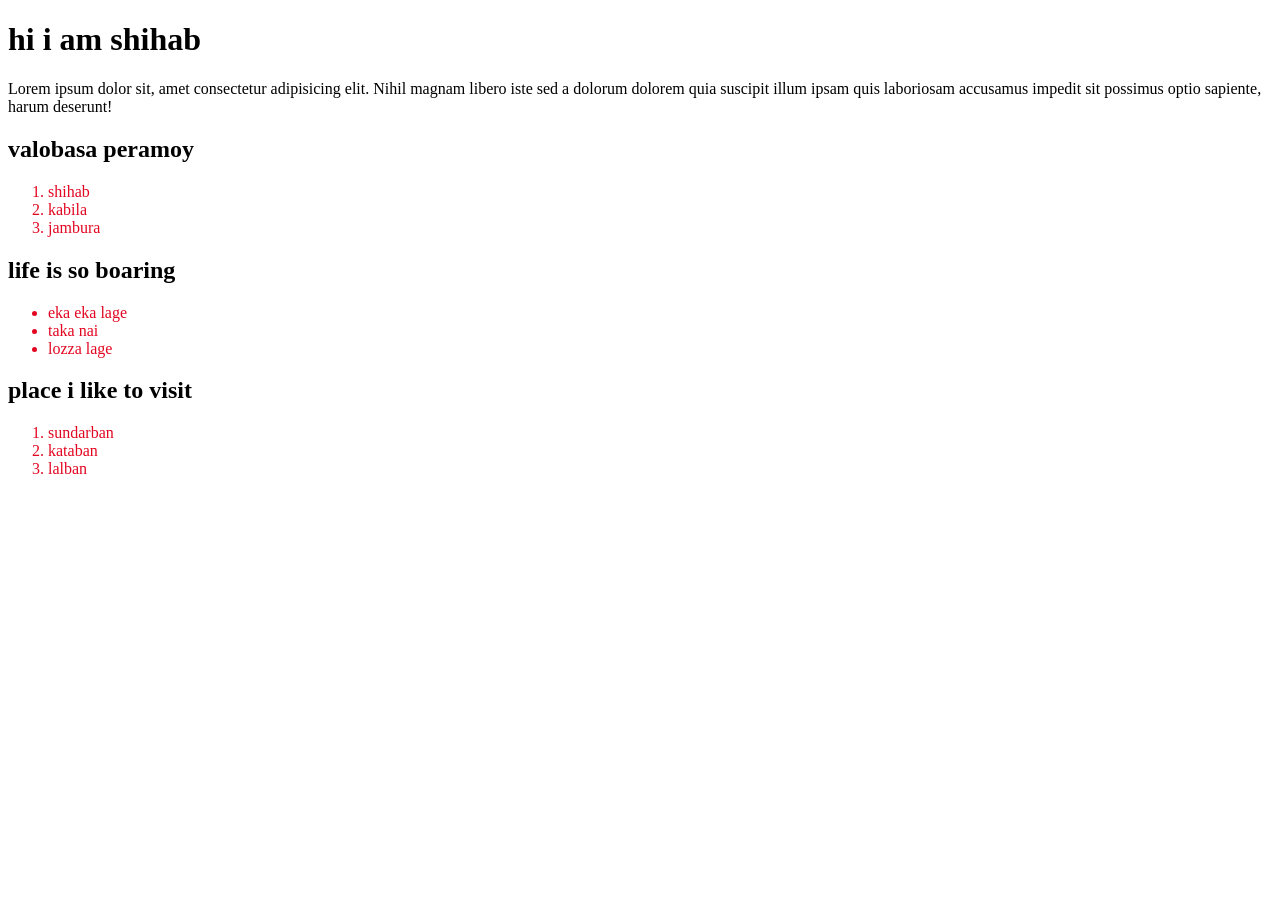
==== Tour of Dom/index.html @ f040fe0e "Dom is practicing" ====
<!DOCTYPE html>
<html lang="en">
<head>
    <meta charset="UTF-8">
    <meta name="viewport" content="width=device-width, initial-scale=1.0">
    <title>Tour of dom</title>
    <style>
        li{
            color: rgb(227, 6, 32);
        }
    </style>
</head>
<body>
    <header>
        <h1>hi i am shihab</h1>
        <p>Lorem ipsum dolor sit, amet consectetur adipisicing elit. Nihil magnam libero iste sed a dolorum dolorem quia suscipit illum ipsam quis laboriosam accusamus impedit sit possimus optio sapiente, harum deserunt!</p>
    </header>
    <main>
        <section>
            <h1>valobasa peramoy</h1>
        
        <ol>
            <li>shihab</li>
            <li>kabila</li>
            <li>jambura</li>
        </ol>
        </section>

       <section>
         <h1>life is so boaring</h1>
        <ul>
            <li class="life">eka eka lage</li>
            <li class="life">taka nai</li>
            <li class="life">lozza lage</li>
        </ul>
        
    </section>
    <section>
        <h1>place i like to visit</h1>
        <ol>
            <li>sundarban</li>
            <li>kataban</li>
            <li>lalban</li>
        </ol>
    </section>
       </main>
    <script src="/Tour of Dom/dom1.js"></script>
    <script>
        let licol=document.getElementsByTagName('li')
        console.log(licol)//li er 3 ta li console e dekhabe
        for(const li of licol){
            console.log(li);
            console.log(li.innerText)//sudhu text gula dekhabe
        }
        let hlist=document.getElementsByTagName('h1')
        for(let h1 of hlist ){
            console.log(h1)
            console.log(h1.innerText)//sudhu text gula dekhabe
        }
    </script>
</body>
</html>
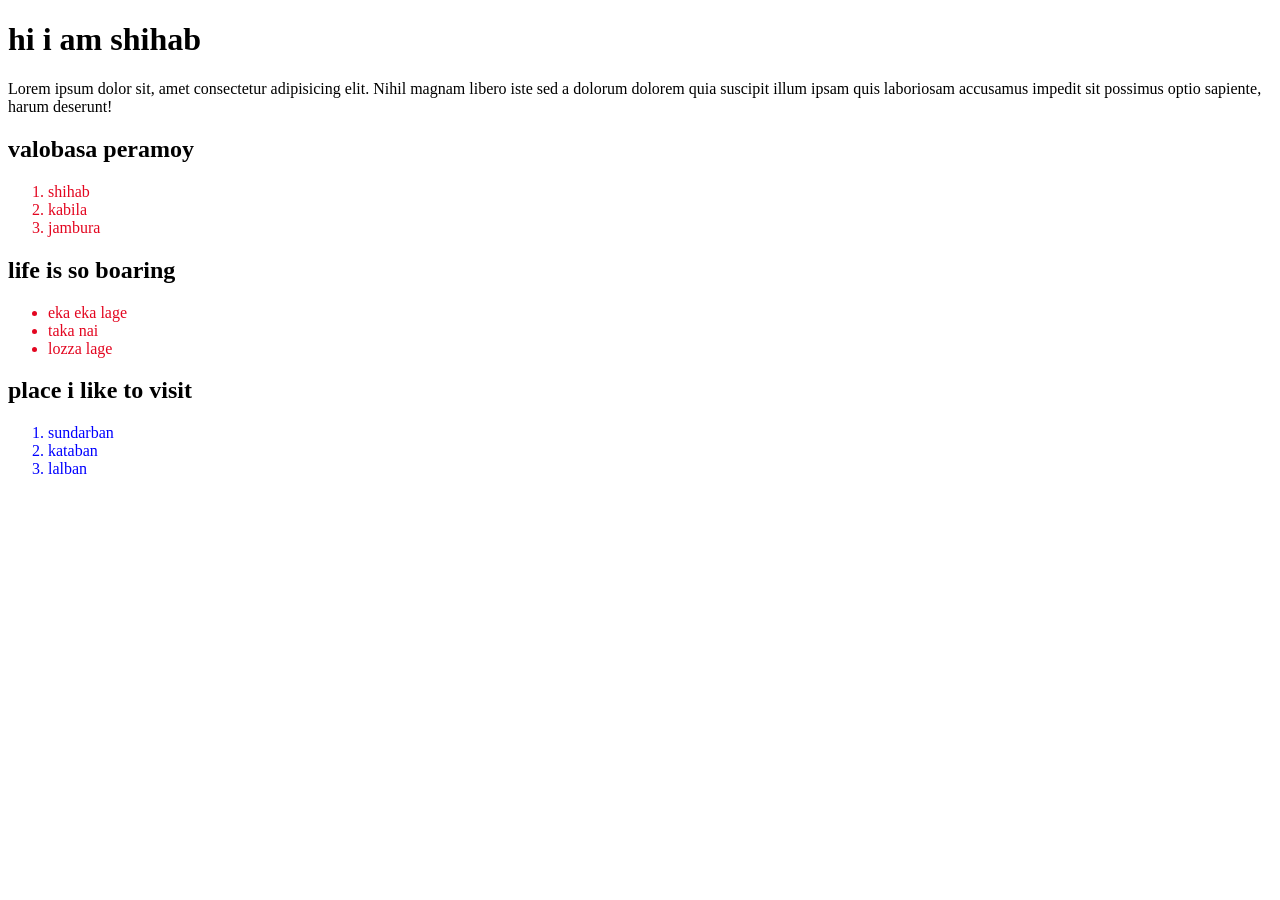
==== commit 610d892c: "Dom is practicing" ====
--- a/Tour of Dom/index.html
+++ b/Tour of Dom/index.html
@@ -7,6 +7,9 @@
     <style>
         li{
             color: rgb(227, 6, 32);
+        }
+        .container li{
+            color: blue;
         }
     </style>
 </head>
@@ -37,7 +40,7 @@
     </section>
     <section>
         <h1>place i like to visit</h1>
-        <ol>
+        <ol class ="container">
             <li>sundarban</li>
             <li>kataban</li>
             <li>lalban</li>
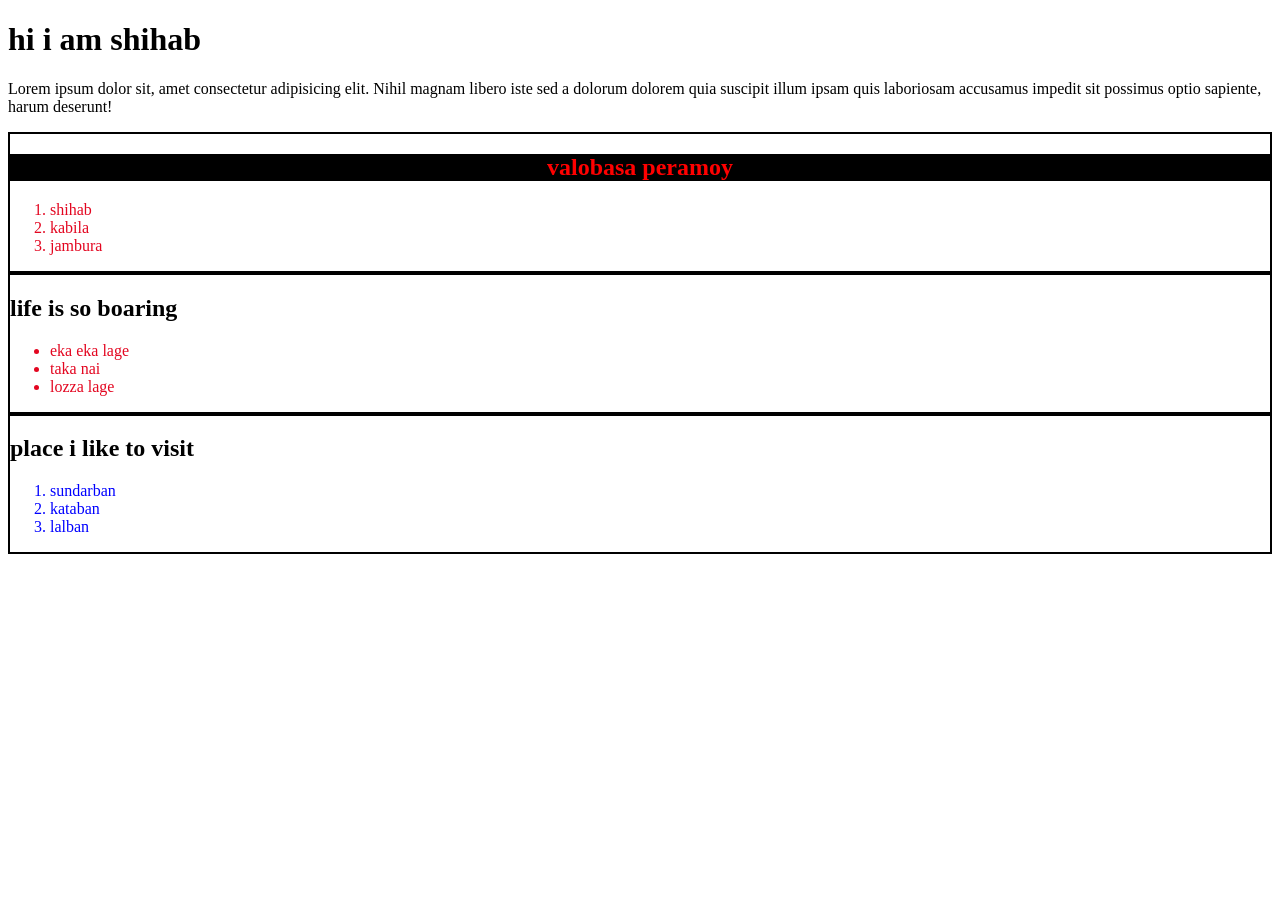
==== commit 17a0bf67: "Dom is practicing" ====
--- a/Tour of Dom/index.html
+++ b/Tour of Dom/index.html
@@ -20,7 +20,7 @@
     </header>
     <main>
         <section>
-            <h1>valobasa peramoy</h1>
+            <h1 id="valobasa">valobasa peramoy</h1>
         
         <ol>
             <li>shihab</li>
@@ -59,7 +59,12 @@
         for(let h1 of hlist ){
             console.log(h1)
             console.log(h1.innerText)//sudhu text gula dekhabe
-        }
+        }//25-5
+        document.getElementById('valobasa').style.color='red'
+        document.getElementById('valobasa').style.backgroundColor='black'
+        document.getElementById('valobasa').style.textAlign='center'
+
     </script>
+    <script src="/Tour of Dom/style.js"></script>
 </body>
 </html>
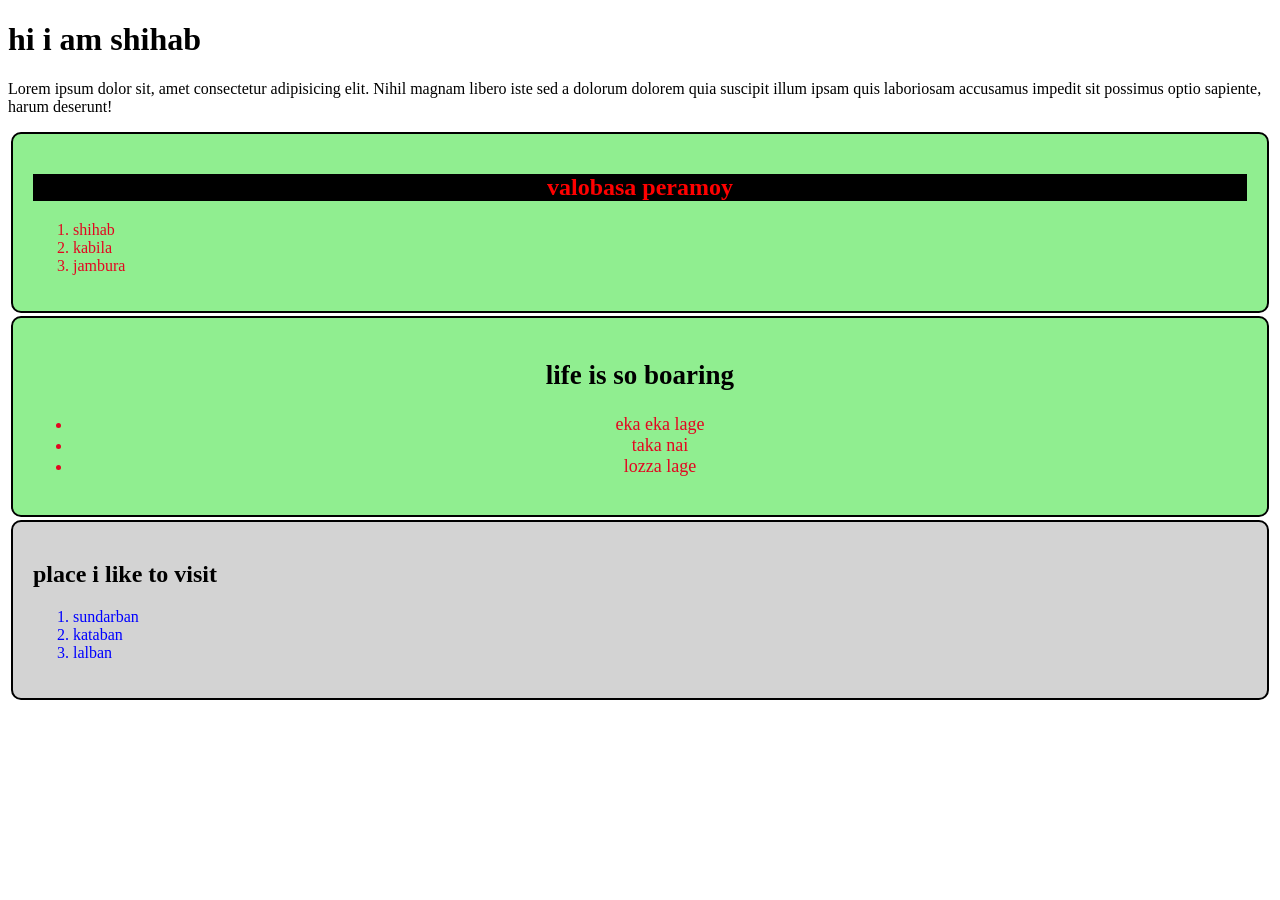
==== commit 3ce4e98d: "Dom is practicing 25.8 completed." ====
--- a/Tour of Dom/index.html
+++ b/Tour of Dom/index.html
@@ -4,6 +4,7 @@
     <meta charset="UTF-8">
     <meta name="viewport" content="width=device-width, initial-scale=1.0">
     <title>Tour of dom</title>
+    <link rel="stylesheet" href="/Tour of Dom/style/style.css">
     <style>
         li{
             color: rgb(227, 6, 32);
@@ -29,7 +30,7 @@
         </ol>
         </section>
 
-       <section>
+       <section id="lifes" class="text-all">
          <h1>life is so boaring</h1>
         <ul>
             <li class="life">eka eka lage</li>
@@ -38,7 +39,7 @@
         </ul>
         
     </section>
-    <section>
+    <section id="places">
         <h1>place i like to visit</h1>
         <ol class ="container">
             <li>sundarban</li>
--- a/Tour of Dom/style/style.css
+++ b/Tour of Dom/style/style.css
@@ -0,0 +1,9 @@
+.big-text{
+    text-align: center;
+    font-size: large;
+}
+.text-all{
+    text-decoration: dotted;
+    color: bisque;
+    margin: 200px;
+}
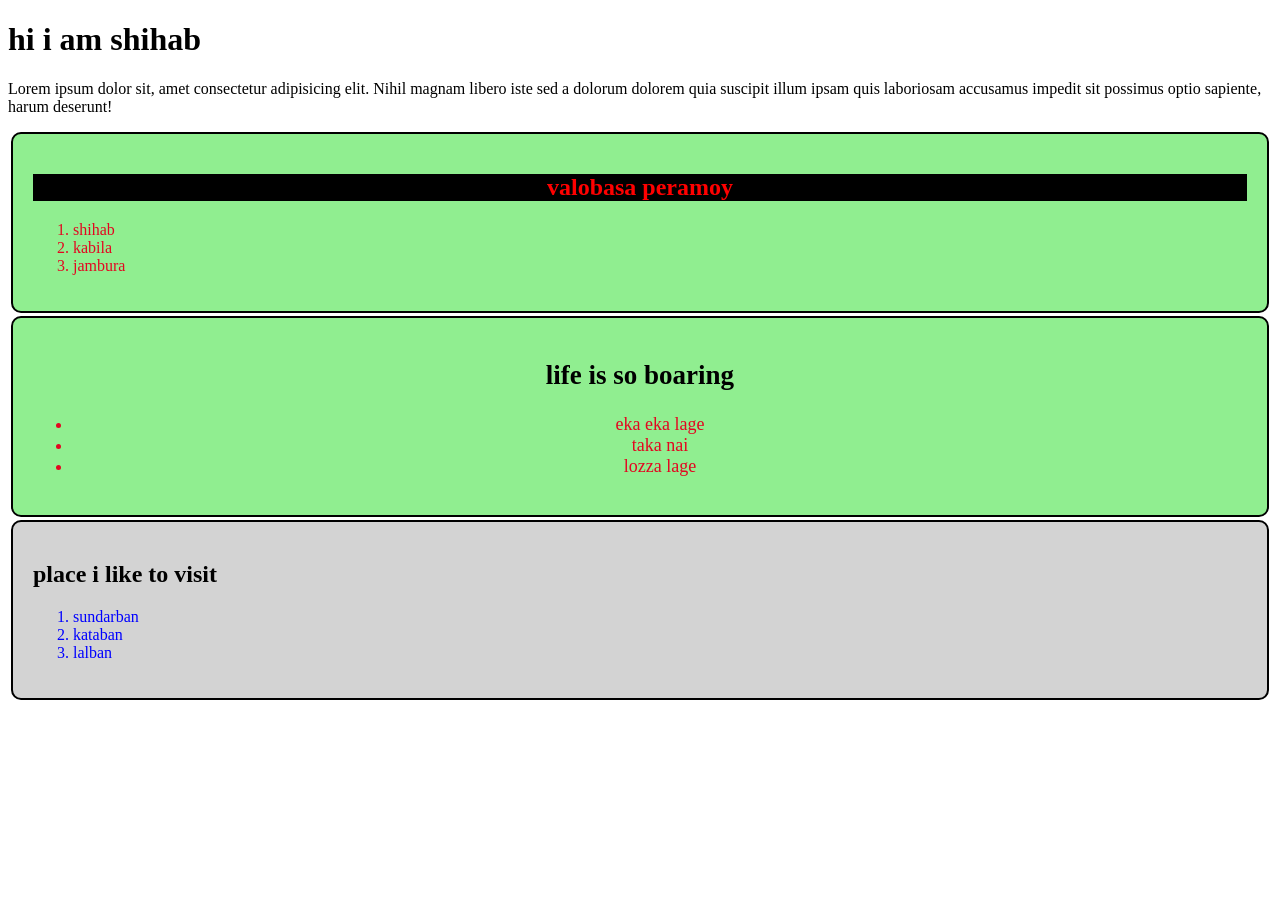
==== commit f75460a8: "25 is complete" ====
--- a/Tour of Dom/index.html
+++ b/Tour of Dom/index.html
@@ -19,7 +19,7 @@
         <h1>hi i am shihab</h1>
         <p>Lorem ipsum dolor sit, amet consectetur adipisicing elit. Nihil magnam libero iste sed a dolorum dolorem quia suscipit illum ipsam quis laboriosam accusamus impedit sit possimus optio sapiente, harum deserunt!</p>
     </header>
-    <main>
+    <main id ='main'>
         <section>
             <h1 id="valobasa">valobasa peramoy</h1>
         
@@ -32,7 +32,7 @@
 
        <section id="lifes" class="text-all">
          <h1>life is so boaring</h1>
-        <ul>
+        <ul id ='parentlife'>
             <li class="life">eka eka lage</li>
             <li class="life">taka nai</li>
             <li class="life">lozza lage</li>
@@ -66,6 +66,7 @@
         document.getElementById('valobasa').style.textAlign='center'
 
     </script>
+    <script src="/Tour of Dom/append.js"></script>
     <script src="/Tour of Dom/style.js"></script>
 </body>
 </html>
